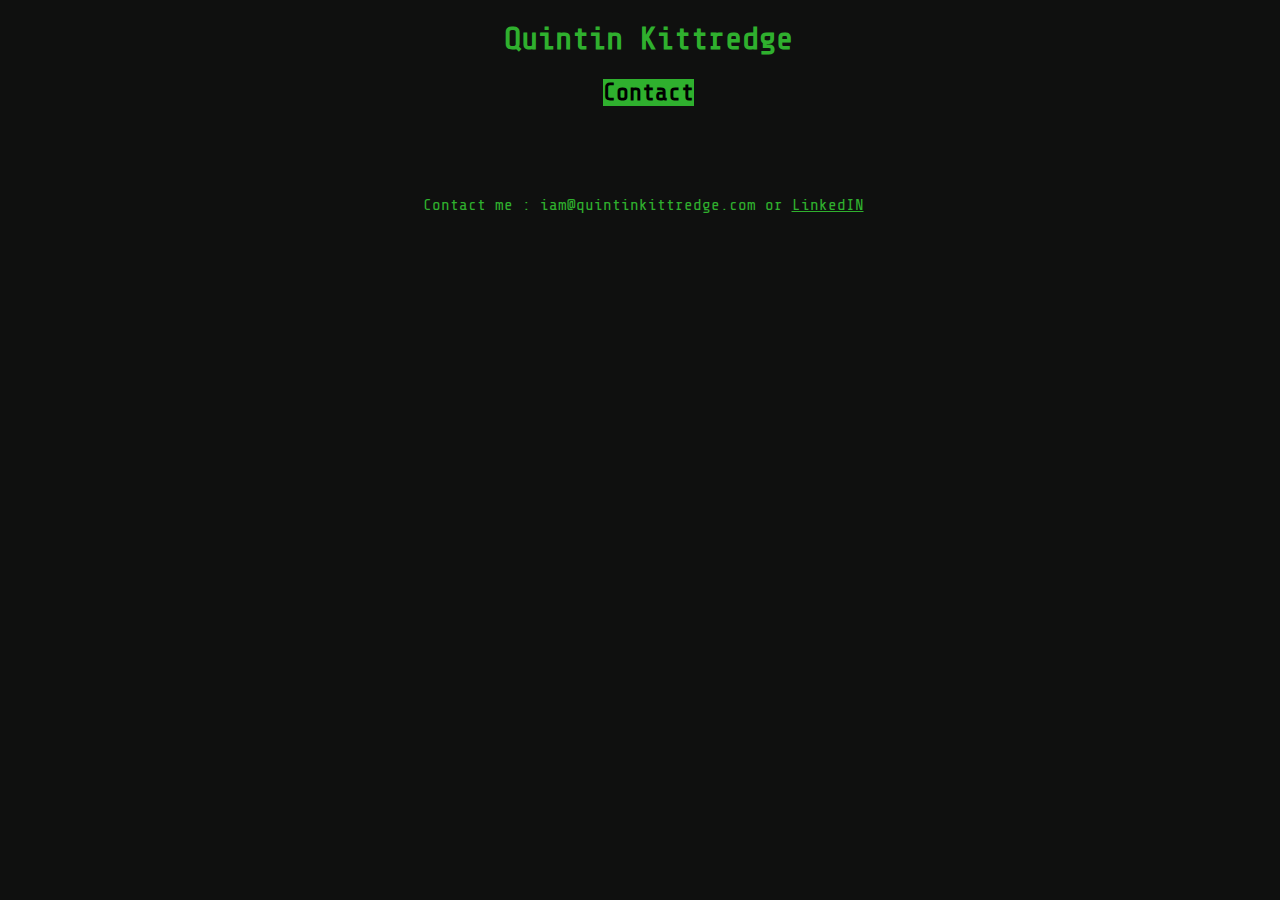
==== contact.html @ 8a668b87 "Add files via upload" ====
<!DOCTYPE html>
<html>
<head>
  <link rel="preconnect" href="https://fonts.googleapis.com">
  <link rel="preconnect" href="https://fonts.gstatic.com" crossorigin>
  <link href="https://fonts.googleapis.com/css2?family=Share+Tech+Mono&display=swap" rel="stylesheet">
  <link type="text/css" rel="stylesheet" href="styles.css"  >
  <link rel="shortcut icon" href="favicon.png" type="image/png">
<title>Quintin Kittredge</title>
</head>
<body>
  <h1>Quintin Kittredge</h1>
  <h2><a style="text-decoration: none; background-color: #2FB02E;">Contact</a></h2>
  <br>
  <br>
  <br>
  <p> Contact me : iam@quintinkittredge.com or <a href="https://www.linkedin.com/in/quintinkittredge/" style="color:#2FB02E">LinkedIN</a>
</body>
</html>
---- styles.css ----
body{
  background-color: #0F100F;
  text-align: center;
  font-family: 'Share Tech Mono', monospace;
  width: 100%;
  height: 100%;
  overflow: hidden;
}

h1{
  text-align: center;
  color: #2FB02E
}
h2{
  color: #2FB02E
  list-style-type: none;
  text-decoration-color: #2FB02E;
  display: block;
}
a{
  color:inherit;
}
ul{
  color: #2FB02E
  list-style-type: none;
  text-decoration-color: #2FB02E;
  display: inline-block;
  list-style-type: disc;
  margin-block-start: 1em;
  margin-block-end: 1em;
  margin-inline-start: 0px;
  margin-inline-end: 0px;
  padding-inline-start: 10px;
}

.navbutton{
  list-style-type: none;
  display: inline;
  text-align: center;
  font-family: 'Share Tech Mono', monospace;
  color: #2FB02E
  margin-block-start: 1em;
  margin-block-end: 1em;
  margin-inline-start: 0px;
  margin-inline-end: 50px;
  padding-inline-start: 40px;

}

p{
  color: #2FB02E;
  text-align: center;
  margin-block-start: 1em;
  margin-block-end: 1em;
  margin-inline-start: 0px;
  margin-inline-end: 50px;
  padding-inline-start: 40px;
}
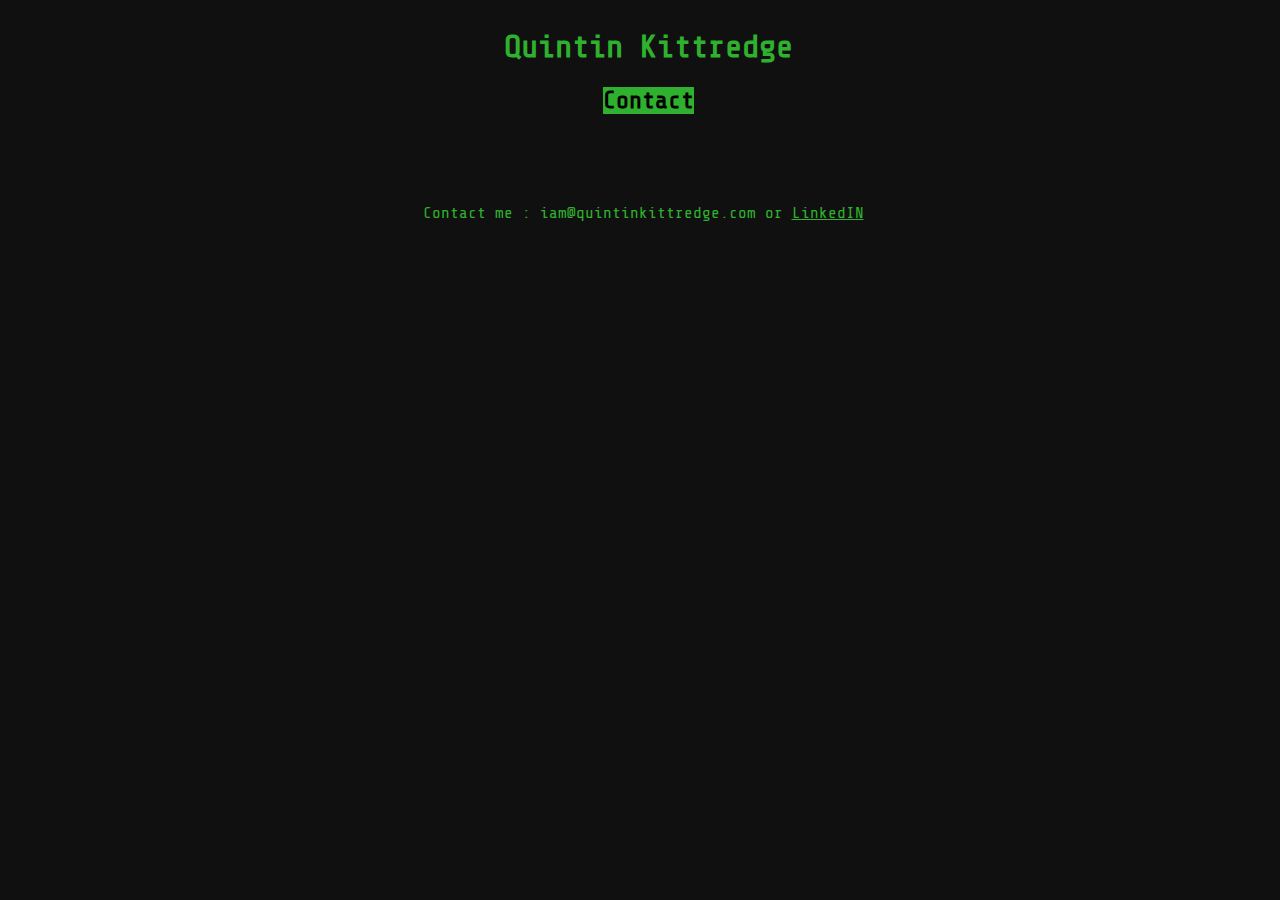
==== commit bee0f34d: "Update contact.html" ====
--- a/contact.html
+++ b/contact.html
@@ -10,7 +10,7 @@
 </head>
 <body>
   <h1>Quintin Kittredge</h1>
-  <h2><a style="text-decoration: none; background-color: #2FB02E;">Contact</a></h2>
+  <h2><a href="index.html" style="text-decoration: none; background-color: #2FB02E;">Contact</a></h2>
   <br>
   <br>
   <br>
--- a/styles.css
+++ b/styles.css
@@ -1,3 +1,7 @@
+html{
+  overflow-x: hidden;
+}
+
 body{
   background-color: #0F100F;
   text-align: center;
@@ -17,6 +21,14 @@
   text-decoration-color: #2FB02E;
   display: block;
 }
+h3{
+  text-align: center;
+  color: #2FB02E
+}
+
+blockquote p{
+  color: #2FB02E
+}
 a{
   color:inherit;
 }
@@ -32,7 +44,13 @@
   margin-inline-end: 0px;
   padding-inline-start: 10px;
 }
-
+div{
+    height: 100%;
+    display: flex;
+    flex-direction: column;
+    justify-content: flex-end;
+    padding: 30px;
+}
 .navbutton{
   list-style-type: none;
   display: inline;
@@ -56,3 +74,56 @@
   margin-inline-end: 50px;
   padding-inline-start: 40px;
 }
+
+img{
+  width: 100%;
+  display: block;
+}
+.flex{
+  display: flex;
+  justify-content: center;
+  align-items: center;
+}
+.container{
+  width: 90vw;
+  margin: 0 auto;
+}
+
+.section-three{
+  margin: 40px 0;
+}
+.single-img{
+  position: relative;
+  margin: 10px;
+}
+.single-img-content{
+  position: absolute;
+  bottom: 0;
+  left: 0;
+  right: 0;
+  color: #fff;
+  padding: 5px 30px;
+  background: rgba(0, 0, 0, 0.7);
+}
+.single-img-content h3{
+  font-size: 18px;
+  font-weight: 300;
+  text-transform: uppercase;
+}
+
+/***************** Media Queries *****************/
+
+
+@media screen and (min-width: 800px){
+  .gallery{
+      display: grid;
+      grid-template-columns: repeat(2, 1fr);
+  }
+}
+
+@media screen and (min-width: 1200px){
+  .gallery{
+      grid-template-columns: repeat(3, 1fr);
+  }
+}
+
